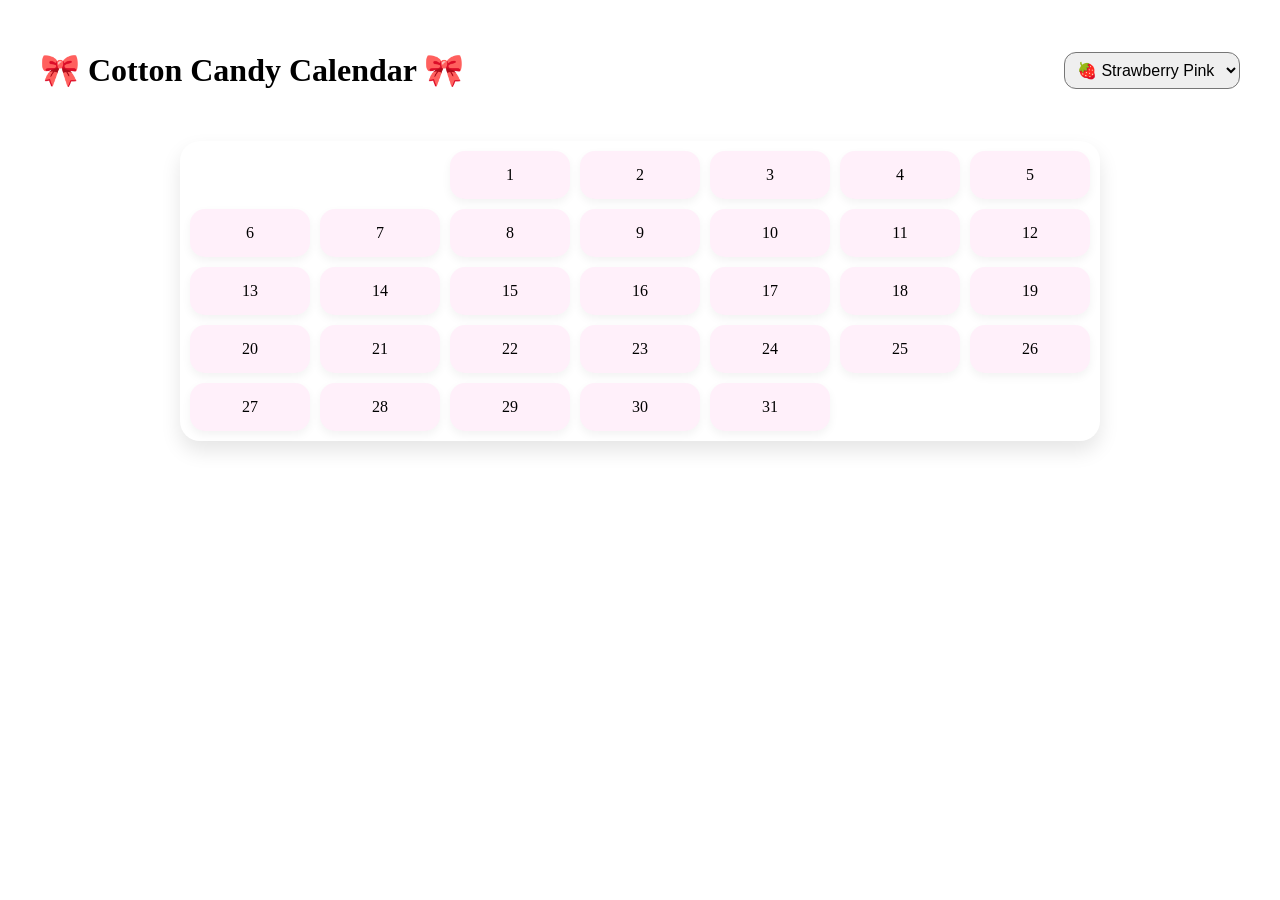
==== calendar.html @ 7e98f3fd "Add files via upload" ====
<!DOCTYPE html>
<html lang="en">
<head>
  <meta charset="UTF-8" />
  <meta name="viewport" content="width=device-width, initial-scale=1.0"/>
  <title>Cotton Candy Calendar</title>
  <link rel="stylesheet" href="/styles/calendar.css">
</head>
<body>
  <header>
    <h1>🎀 Cotton Candy Calendar 🎀</h1>
    <select id="themeSelector">
      <option value="pink">🍓 Strawberry Pink</option>
      <option value="blue">🫐 Blueberry Blue</option>
      <option value="purple">🍇 Grape Purple</option>
    </select>
  </header>

  <main>
    <div id="calendar" class="calendar"></div>
  </main>

  <!-- Reminder Modal -->
  <div id="reminderModal" class="modal hidden">
    <div class="modal-content">
      <span id="closeModal">&times;</span>
      <h2>Add Reminder for <span id="selectedDate"></span></h2>
      <textarea id="reminderText" placeholder="Write something cute... 💖"></textarea>
      <button id="saveReminder">Save ✨</button>
    </div>
  </div>


  <script>
    const calendar = document.getElementById('calendar');
const reminderModal = document.getElementById('reminderModal');
const closeModal = document.getElementById('closeModal');
const saveReminder = document.getElementById('saveReminder');
const reminderText = document.getElementById('reminderText');
const selectedDateEl = document.getElementById('selectedDate');

let selectedDate = null;

// THEME SELECTOR
const themeSelector = document.getElementById('themeSelector');
window.onload = function () {
  const savedTheme = localStorage.getItem('calendarTheme');
  if (savedTheme) {
    document.body.className = savedTheme;
    themeSelector.value = savedTheme;
  }
  generateCalendar();
};

themeSelector.addEventListener('change', function () {
  const selectedTheme = this.value;
  document.body.className = selectedTheme;
  localStorage.setItem('calendarTheme', selectedTheme);
});

// GENERATE CALENDAR
function generateCalendar() {
  const date = new Date();
  date.setDate(1);
  const month = date.getMonth();
  const year = date.getFullYear();

  const lastDay = new Date(year, month + 1, 0).getDate();
  const firstDayIndex = date.getDay();

  calendar.innerHTML = "";

  const days = [];

  for (let i = 0; i < firstDayIndex; i++) {
    days.push(`<div></div>`);
  }

  for (let i = 1; i <= lastDay; i++) {
    const key = `${year}-${month + 1}-${i}`;
    const reminder = localStorage.getItem(key);
    const icon = reminder ? "💖" : "";

    days.push(`
      <div class="day" data-date="${key}">
        ${i}
        <div class="icon">${icon}</div>
      </div>
    `);
  }

  calendar.innerHTML = days.join("");

  // Add event listeners to day cells
  document.querySelectorAll('.day').forEach(day => {
    day.addEventListener('click', function () {
      selectedDate = this.dataset.date;
      selectedDateEl.textContent = selectedDate;
      reminderText.value = localStorage.getItem(selectedDate) || "";
      reminderModal.classList.remove('hidden');
    });
  });
}

// MODAL CONTROLS
closeModal.addEventListener('click', () => {
  reminderModal.classList.add('hidden');
});

saveReminder.addEventListener('click', () => {
  if (selectedDate && reminderText.value.trim() !== "") {
    localStorage.setItem(selectedDate, reminderText.value);
  }
  reminderModal.classList.add('hidden');
  generateCalendar();
});


  </script>
</body>
</html>
---- styles/calendar.css ----
body {
  font-family: 'Comic Sans MS', cursive;
  transition: background-color 0.3s ease;
  text-align: center;
  padding: 20px;
  margin: 0;
}

header {
  display: flex;
  justify-content: space-between;
  align-items: center;
  padding: 10px 20px;
}

select {
  font-size: 16px;
  padding: 8px;
  border-radius: 12px;
}

.calendar {
  display: grid;
  grid-template-columns: repeat(7, 1fr);
  gap: 10px;
  margin-top: 20px;
  padding: 10px;
  background-color: #fff;
  border-radius: 20px;
  max-width: 900px;
  margin-inline: auto;
  box-shadow: 0 10px 20px rgba(0,0,0,0.1);
  position: relative;
}

.day {
  border-radius: 15px;
  padding: 15px;
  background: #fff0fa;
  box-shadow: 0 4px 10px rgba(0,0,0,0.05);
  cursor: pointer;
  position: relative;
  transition: transform 0.2s;
}

.day:hover {
  transform: scale(1.05);
  background-color: #ffe9f9;
}

.day .icon {
  position: absolute;
  bottom: 5px;
  right: 5px;
  font-size: 18px;
}

.modal {
  position: fixed;
  top: 0; left: 0;
  width: 100%; height: 100%;
  background: rgba(0,0,0,0.5);
  display: flex;
  align-items: center;
  justify-content: center;
  z-index: 999;
}

.modal.hidden {
  display: none;
}

.modal-content {
  background: #fff;
  border-radius: 20px;
  padding: 20px;
  width: 300px;
  position: relative;
  box-shadow: 0 10px 25px rgba(0,0,0,0.2);
}

#closeModal {
  position: absolute;
  top: 10px; right: 15px;
  font-size: 20px;
  cursor: pointer;
}

textarea {
  width: 100%;
  border-radius: 10px;
  padding: 10px;
  font-family: 'Comic Sans MS', cursive;
}

button {
  background: pink;
  padding: 10px 20px;
  border-radius: 12px;
  font-weight: bold;
  cursor: pointer;
  border: none;
  margin-top: 10px;
}

/* Themes */
body.pink { background-color: #ffe4f2; color: #d63384; }
body.blue { background-color: #e0f7ff; color: #3399ff; }
body.purple { background-color: #f3e8ff; color: #9b59b6; }
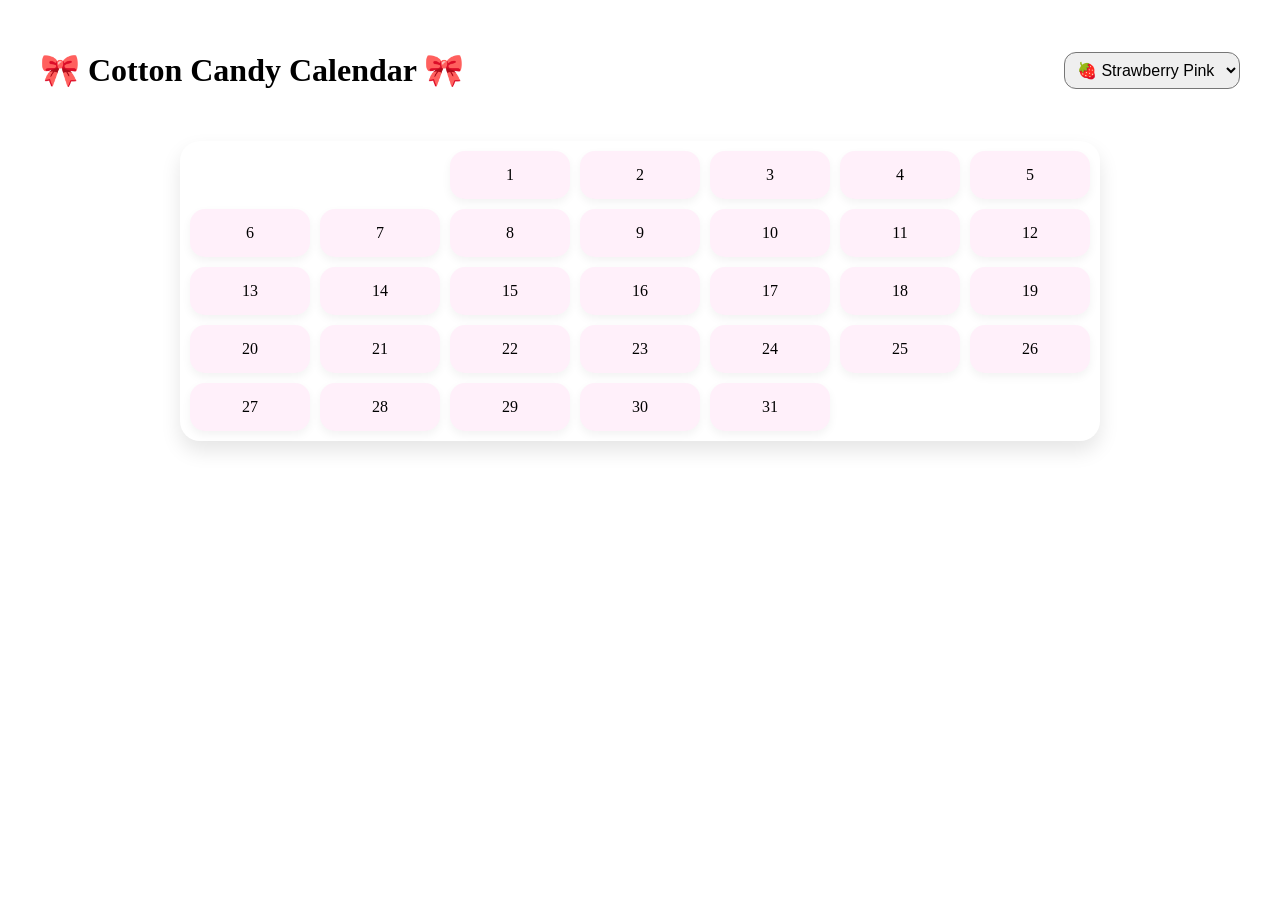
==== commit c1c64a83: "Add files via upload" ====
--- a/calendar.html
+++ b/calendar.html
@@ -31,92 +31,7 @@
   </div>
 
 
-  <script>
-    const calendar = document.getElementById('calendar');
-const reminderModal = document.getElementById('reminderModal');
-const closeModal = document.getElementById('closeModal');
-const saveReminder = document.getElementById('saveReminder');
-const reminderText = document.getElementById('reminderText');
-const selectedDateEl = document.getElementById('selectedDate');
-
-let selectedDate = null;
-
-// THEME SELECTOR
-const themeSelector = document.getElementById('themeSelector');
-window.onload = function () {
-  const savedTheme = localStorage.getItem('calendarTheme');
-  if (savedTheme) {
-    document.body.className = savedTheme;
-    themeSelector.value = savedTheme;
-  }
-  generateCalendar();
-};
-
-themeSelector.addEventListener('change', function () {
-  const selectedTheme = this.value;
-  document.body.className = selectedTheme;
-  localStorage.setItem('calendarTheme', selectedTheme);
-});
-
-// GENERATE CALENDAR
-function generateCalendar() {
-  const date = new Date();
-  date.setDate(1);
-  const month = date.getMonth();
-  const year = date.getFullYear();
-
-  const lastDay = new Date(year, month + 1, 0).getDate();
-  const firstDayIndex = date.getDay();
-
-  calendar.innerHTML = "";
-
-  const days = [];
-
-  for (let i = 0; i < firstDayIndex; i++) {
-    days.push(`<div></div>`);
-  }
-
-  for (let i = 1; i <= lastDay; i++) {
-    const key = `${year}-${month + 1}-${i}`;
-    const reminder = localStorage.getItem(key);
-    const icon = reminder ? "💖" : "";
-
-    days.push(`
-      <div class="day" data-date="${key}">
-        ${i}
-        <div class="icon">${icon}</div>
-      </div>
-    `);
-  }
-
-  calendar.innerHTML = days.join("");
-
-  // Add event listeners to day cells
-  document.querySelectorAll('.day').forEach(day => {
-    day.addEventListener('click', function () {
-      selectedDate = this.dataset.date;
-      selectedDateEl.textContent = selectedDate;
-      reminderText.value = localStorage.getItem(selectedDate) || "";
-      reminderModal.classList.remove('hidden');
-    });
-  });
-}
-
-// MODAL CONTROLS
-closeModal.addEventListener('click', () => {
-  reminderModal.classList.add('hidden');
-});
-
-saveReminder.addEventListener('click', () => {
-  if (selectedDate && reminderText.value.trim() !== "") {
-    localStorage.setItem(selectedDate, reminderText.value);
-  }
-  reminderModal.classList.add('hidden');
-  generateCalendar();
-});
-
-
-  </script>
+  <script src="/scripts/calendar.js"></script>
 </body>
 </html>
 
